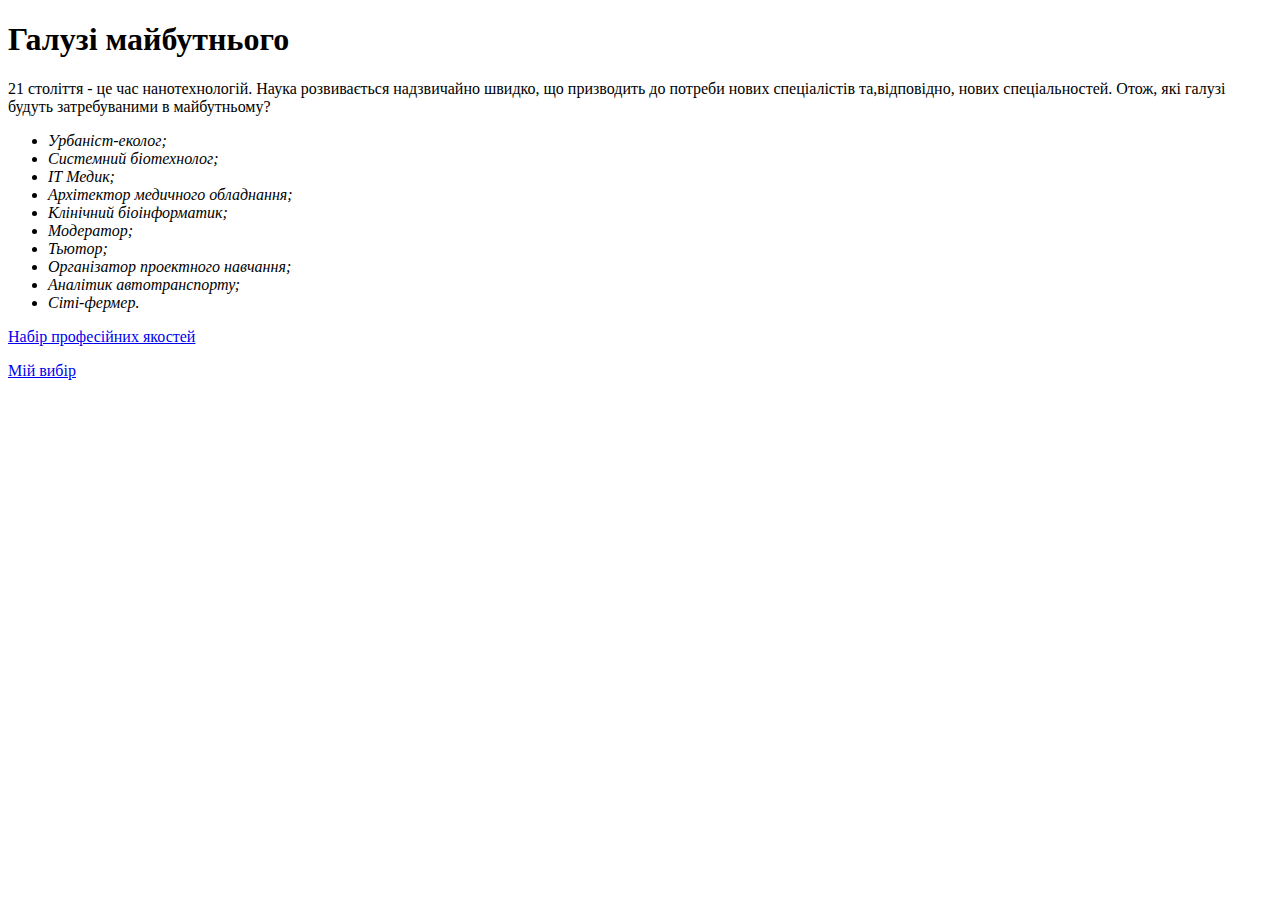
==== galuzi.html @ 60487a31 "Add files via upload" ====
<!DOCTYPE html>
<html lang="uk">
<head>
	<meta charset="UTF-8">
	<title> Галузі майбутнього</title>
	<link rel="stylesheet" href="професії1.css">
</head>
<body>
	<h1>Галузі майбутнього</h1>
	<p>21 століття - це час нанотехнологій. Наука розвивається надзвичайно швидко, що призводить до потреби  нових спеціалістів та,відповідно, нових спеціальностей. Отож, які галузі будуть затребуваними в майбутньому?</p>
	<ul>
	<i><li>Урбаніст-еколог; </li>
	<li>Системний біотехнолог;</li>
	<li>ІТ Медик; </li>
	<li>Архітектор медичного обладнання; </li>
	<li>Клінічний біоінформатик;</li>
	<li>Модератор; </li>
	<li>Тьютор; </li>
	<li>Організатор проектного навчання;</li>
	<li>Аналітик автотранспорту; </li>
	<li>Сіті-фермер.</li></i></ul>
	<p><a href="file:///C:/Users/Sveta/Desktop/%D0%BF%D1%80%D0%BE%D1%84%D0%B5%D1%81%D1%96%D1%97%D1%97.html">Набір професійних якостей</a></p>
	<p><a href="file:///C:/Users/Sveta/Desktop/%D0%BC%D1%96%D0%B9%20%D0%B2%D0%B8%D0%B1%D1%96%D1%80.html">Мій вибір</a></p>

	
</body>
</html>
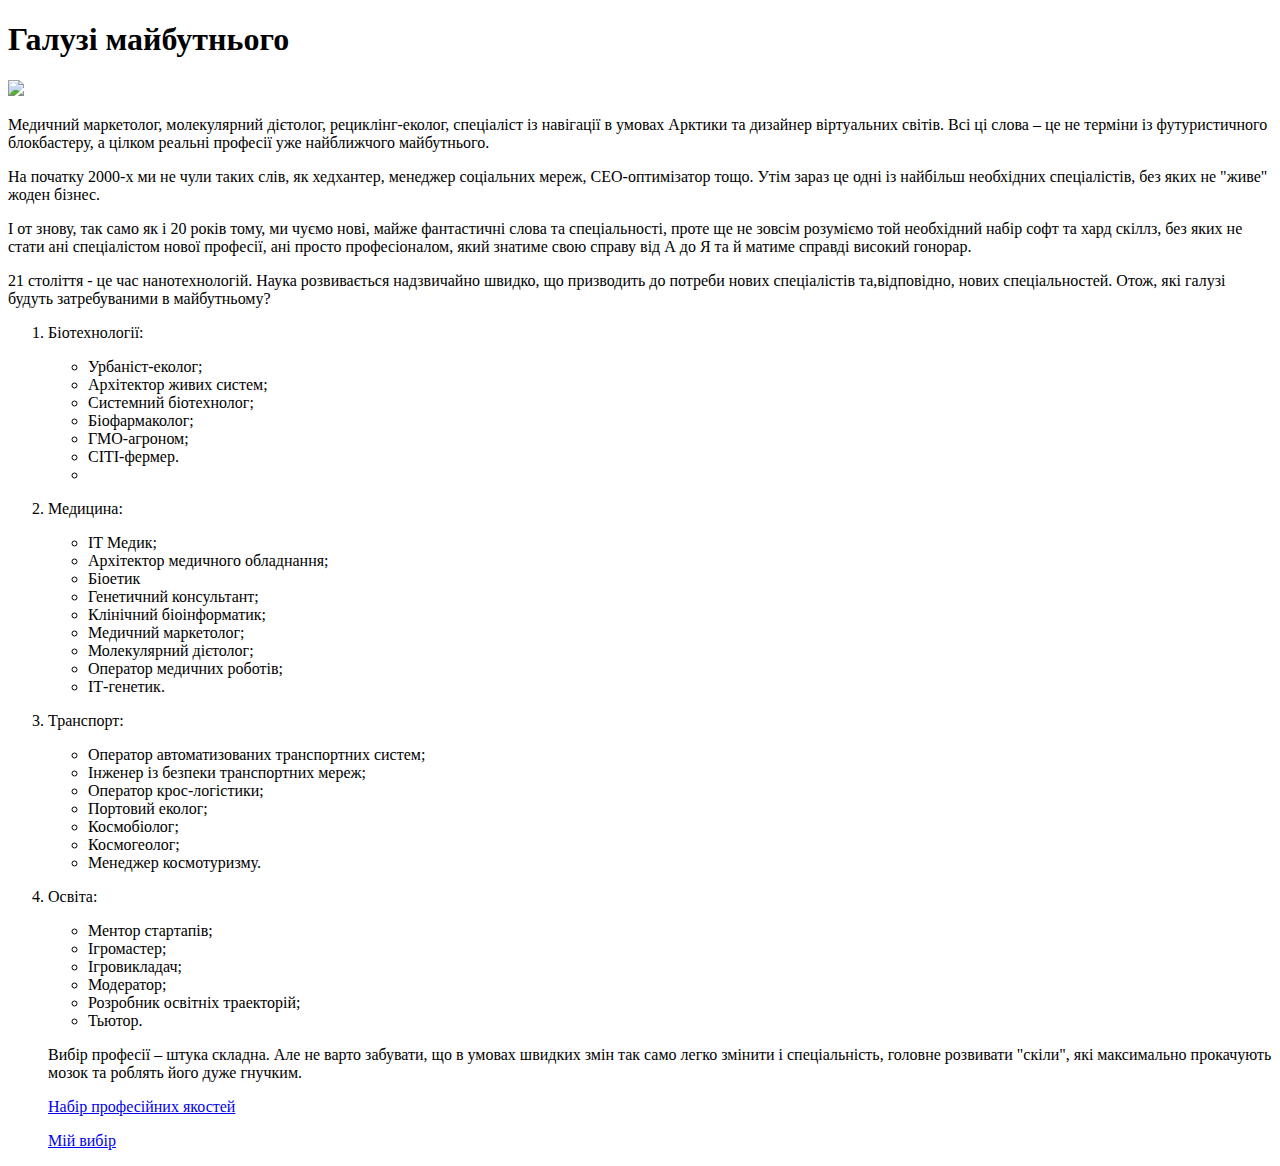
==== commit 897b7f7c: "Add files via upload" ====
--- a/galuzi.html
+++ b/galuzi.html
@@ -7,20 +7,48 @@
 </head>
 <body>
 	<h1>Галузі майбутнього</h1>
-	<p>21 століття - це час нанотехнологій. Наука розвивається надзвичайно швидко, що призводить до потреби  нових спеціалістів та,відповідно, нових спеціальностей. Отож, які галузі будуть затребуваними в майбутньому?</p>
-	<ul>
-	<i><li>Урбаніст-еколог; </li>
-	<li>Системний біотехнолог;</li>
-	<li>ІТ Медик; </li>
-	<li>Архітектор медичного обладнання; </li>
-	<li>Клінічний біоінформатик;</li>
-	<li>Модератор; </li>
-	<li>Тьютор; </li>
-	<li>Організатор проектного навчання;</li>
-	<li>Аналітик автотранспорту; </li>
-	<li>Сіті-фермер.</li></i></ul>
-	<p><a href="file:///C:/Users/Sveta/Desktop/%D0%BF%D1%80%D0%BE%D1%84%D0%B5%D1%81%D1%96%D1%97%D1%97.html">Набір професійних якостей</a></p>
-	<p><a href="file:///C:/Users/Sveta/Desktop/%D0%BC%D1%96%D0%B9%20%D0%B2%D0%B8%D0%B1%D1%96%D1%80.html">Мій вибір</a></p>
+	<img src="https://cloud.enigma.ua/04_25_2019_12_09_pm_XkkKxdSyibTj2iGJ4c2EPfSme2nP8JVWqUlUh7wt.jpeg" align="bottom right">
+	<p>Медичний маркетолог, молекулярний дієтолог, рециклінг-еколог, спеціаліст із навігації в умовах Арктики та дизайнер віртуальних світів. Всі ці слова – це не терміни із футуристичного блокбастеру, а цілком реальні професії уже найближчого майбутнього. 
+    <p>На початку 2000-х ми не чули таких слів, як хедхантер, менеджер соціальних мереж, СЕО-оптимізатор тощо. Утім зараз це одні із найбільш необхідних спеціалістів, без яких не "живе" жоден бізнес.
+    <p>І от знову, так само як і 20 років тому, ми чуємо нові, майже фантастичні слова та спеціальності, проте ще не зовсім розуміємо той необхідний набір софт та хард скіллз, без яких не стати ані спеціалістом нової професії, ані просто професіоналом, який знатиме свою справу від А до Я та й матиме справді високий гонорар. 
+   <p>21 століття - це час нанотехнологій. Наука розвивається надзвичайно швидко, що призводить до потреби  нових спеціалістів та,відповідно, нових спеціальностей. Отож, які галузі будуть затребуваними в майбутньому?</p>
+	<ol>
+		<p><li>Біотехнології:</li>
+			<ul><p><li>Урбаніст-еколог;</li>
+            <li>Архітектор живих систем;</li>
+            <li> Системний біотехнолог;</li>
+            <li> Біофармаколог;</li>
+            <li> ГМО-агроном;</li>
+            <li> СІТІ-фермер.<li></ul>
+        <p><li>Медицина:</li>
+            <ul><p><li>ІТ Медик;</li>
+            <li>Архітектор медичного обладнання;</li>
+            <li>Біоетик </li>
+            <li>Генетичний консультант;</li>
+            <li>Клінічний біоінформатик;</li>
+            <li>Медичний маркетолог;</li>
+            <li>Молекулярний дієтолог;</li>
+            <li>Оператор медичних роботів;</li>
+            <li>ІТ-генетик.</li></ul> 
+        <p><li>Транспорт:</li>
+            <ul><p><li> Оператор автоматизованих транспортних систем;</li>
+            <li>Інженер із безпеки транспортних мереж;</li>
+            <li>Оператор крос-логістики;</li>
+            <li>Портовий еколог;</li>
+            <li>Космобіолог;</li>
+            <li>Космогеолог;</li>
+            <li>Менеджер космотуризму. </li> </ul>
+        <p><li>Освіта:</li> 
+           <ul><p><li>Ментор стартапів;</li>
+           <li>Ігромастер;</li>
+           <li>Ігровикладач;</li>
+           	<li>Модератор;</li>
+           <li>Розробник освітніх траекторій;</li>
+           <li>Тьютор. </li></ul>      	
+         <p> Вибір професії – штука складна. Але не варто забувати, що в умовах швидких змін так само легко змінити і спеціальність, головне розвивати "скіли", які максимально прокачують мозок та роблять його дуже гнучким. 
+	
+	<p><a href="набір якостей.html">Набір професійних якостей</a></p>
+	<p><a href="мій вибір.html">Мій вибір</a></p>
 
 	
 </body>
